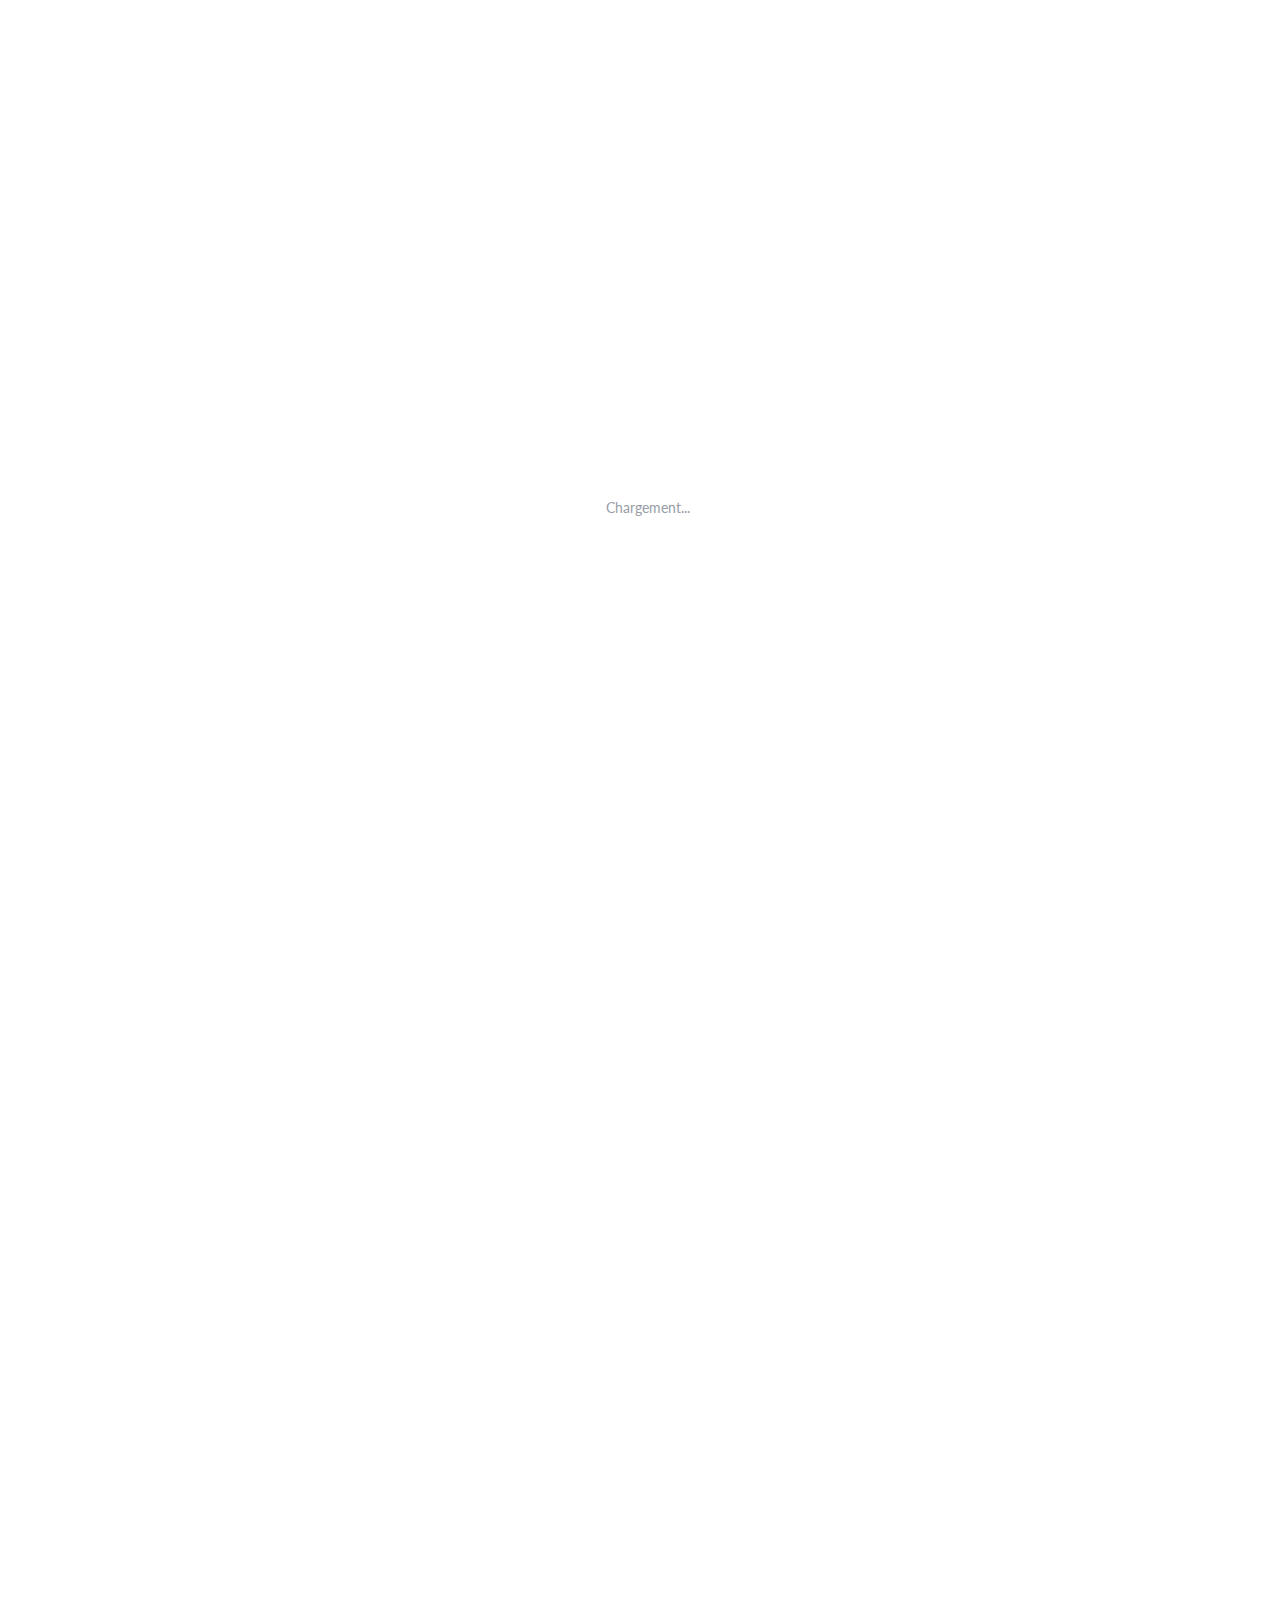
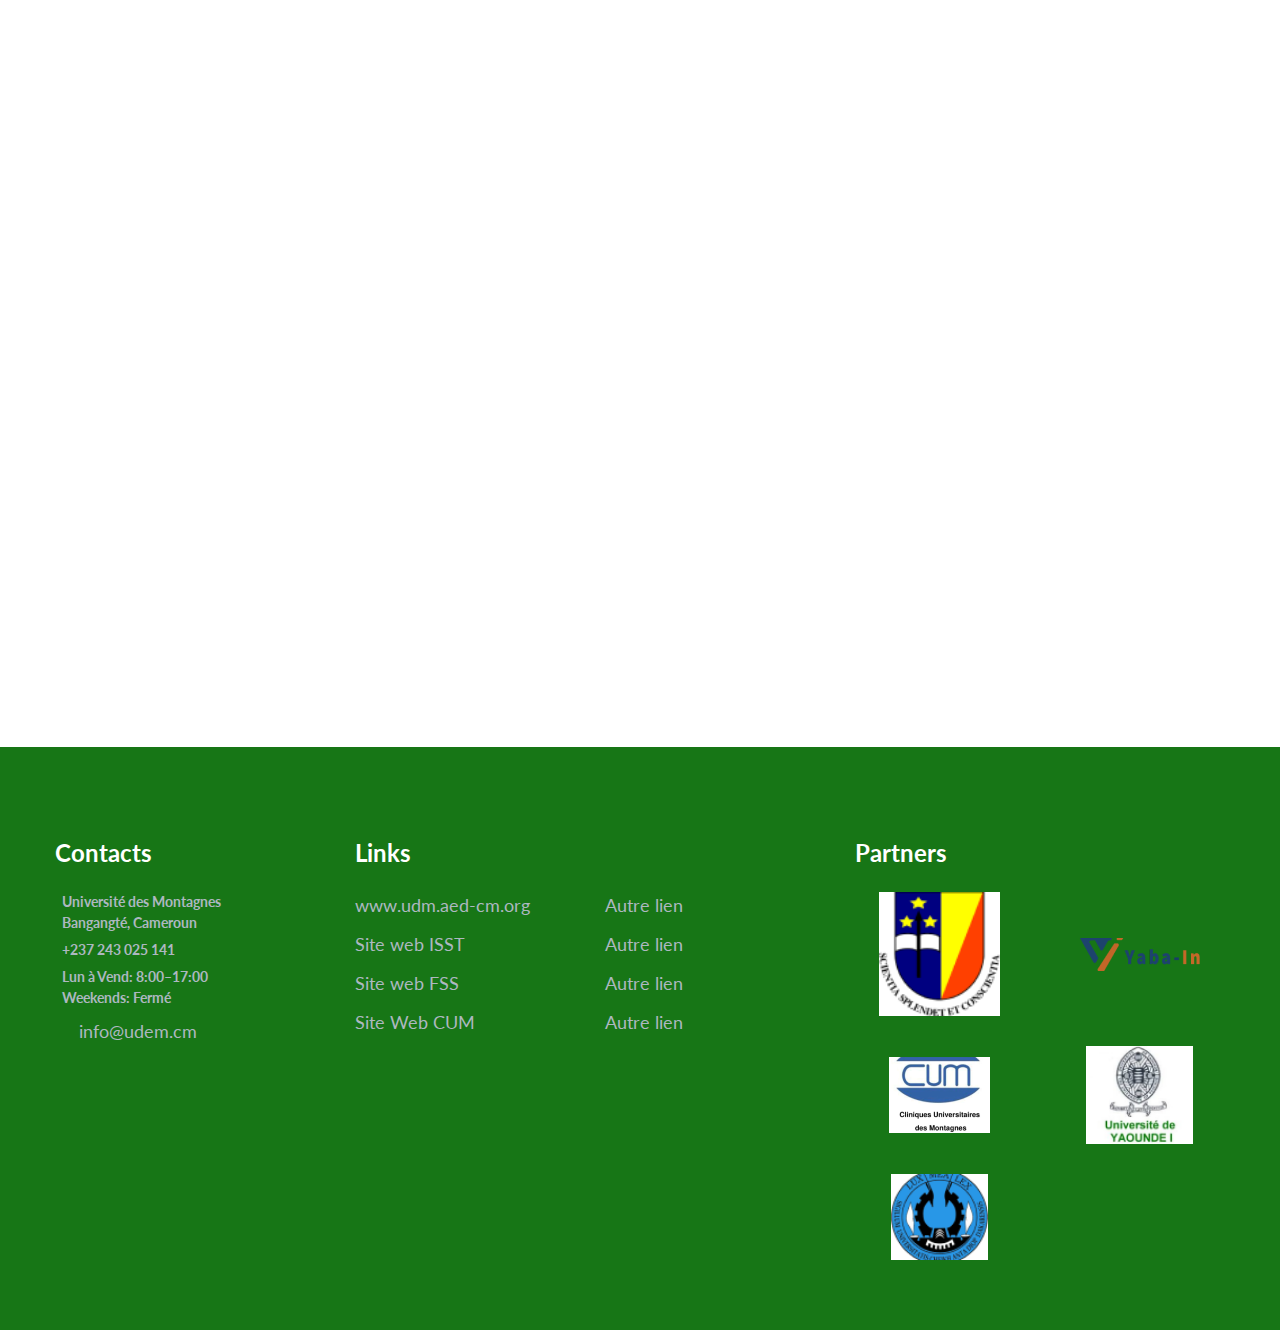
==== about.html @ 1dc8cfbf "Add files via upload" ====
<!DOCTYPE html>
<html class="wide wow-animation" lang="en">
  <head>
    <title>About</title>
    <meta charset="utf-8">
    <meta name="viewport" content="width=device-width, height=device-height, initial-scale=1.0">
    <meta http-equiv="X-UA-Compatible" content="IE=edge">
    <link rel="icon" href="images/icon.png" type="image/x-icon">
    <link rel="stylesheet" type="text/css" href="//fonts.googleapis.com/css?family=Lato:300,300i,400,400i,700,900">
    <link rel="stylesheet" href="css/bootstrap.css">
    <link rel="stylesheet" href="css/fonts.css">
    <link rel="stylesheet" href="css/style.css">
    <style>.ie-panel{display: none;background: #212121;padding: 10px 0;box-shadow: 3px 3px 5px 0 rgba(0,0,0,.3);clear: both;text-align:center;position: relative;z-index: 1;} html.ie-10 .ie-panel, html.lt-ie-10 .ie-panel {display: block;}</style>
  </head>
  <body>
    <div class="ie-panel"><a href="http://windows.microsoft.com/en-US/internet-explorer/"><img src="images/ie8-panel/warning_bar_0000_us.jpg" height="42" width="820" alt="You are using an outdated browser. For a faster, safer browsing experience, upgrade for free today."></a></div>
    <div class="preloader">
      <div class="preloader-body">
        <div class="loader">
          <div></div>
          <div></div>
          <div></div>
          <div></div>
          <div></div>
          <div></div>
          <div></div>
          <div></div>
          <div></div>
        </div>
        <p>Chargement...</p>
      </div>
    </div>
    <div class="page">
      <header class="section page-header rd-navbar-transparent-wrap">
        <!--RD Navbar-->
        <div class="rd-navbar-wrap">
          <nav class="rd-navbar rd-navbar-transparent" data-layout="rd-navbar-fixed" data-sm-layout="rd-navbar-fixed" data-md-layout="rd-navbar-fixed" data-md-device-layout="rd-navbar-fixed" data-lg-layout="rd-navbar-static" data-lg-device-layout="rd-navbar-static" data-xl-layout="rd-navbar-static" data-xl-device-layout="rd-navbar-static" data-lg-stick-up-offset="44px" data-xl-stick-up-offset="44px" data-xxl-stick-up-offset="44px" data-lg-stick-up="true" data-xl-stick-up="true" data-xxl-stick-up="true">
            <div class="rd-navbar-collapse-toggle rd-navbar-fixed-element-1" data-rd-navbar-toggle=".rd-navbar-collapse"><span></span></div>
            <div class="rd-navbar-aside-outer rd-navbar-collapse">
              <div class="rd-navbar-aside">
                <div class="rd-navbar-info">
                  <div class="icon novi-icon mdi mdi-phone"></div><a href="tel:#">+237 243 025 141</a>
                </div>
                <ul class="list-lined">
                  <li><a href="#">S'inscrire</a></li>
                  
                </ul>
              </div>
            </div>
            <div class="rd-navbar-main-outer">
              <div class="rd-navbar-main-inner">
                <div class="rd-navbar-main">
                  <!--RD Navbar Panel-->
                  <div class="rd-navbar-panel">
                    <!--RD Navbar Toggle-->
                    <button class="rd-navbar-toggle" data-rd-navbar-toggle=".rd-navbar-nav-wrap"><span></span></button>
                    <!--RD Navbar Brand-->
                    <div class="rd-navbar-brand">
                      <!--Brand--><a class="brand" href="index.html"><img class="brand-logo-dark" src="images/logo_IEA.png" alt="" width="146" height="22"/><img class="brand-logo-light" src="images/logo_IEA.png" alt="" style="width: 5em; height: 5em; "/></a>
                    </div>
                  </div>
                  <div class="rd-navbar-main-element">
                    <div class="rd-navbar-nav-wrap">
                      <ul class="rd-navbar-nav">
                        <li class="rd-nav-item"><a class="rd-nav-link" href="index.html">Accueil</a>
                        </li>
                        <li class="rd-nav-item active"><a class="rd-nav-link" href="about.html">A Propos</a>
                        </li>
                        <li class="rd-nav-item"><a class="rd-nav-link" href="typography.html">Formations</a>
                        </li>
                        <li class="rd-nav-item"><a class="rd-nav-link" href="Allumny.html">Allumni</a>
                        </li>
                        <li class="rd-nav-item"><a class="rd-nav-link" href="contacts.html">Contacts</a>
                        </li>
                      </ul>
                    </div>
                  </div>
                </div>
              </div>
            </div>
          </nav>
        </div>
        <div class="rd-navbar-bg novi-background bg-image" style="background-image: url(images/Entete.jpg); height: 110px;"></div>
      </header>
      <!-- Breadcrumbs-->
      <section class="breadcrumbs-custom bg-image novi-background bg-primary">
        <div class="container">
          <ul class="breadcrumbs-custom-path">
            <li><a href="index.html">Accueil</a></li>
            <li class="active">A Propos</li>
          </ul>
        </div>
      </section>
      <!-- Our Story-->
      <section class="section section-lg bg-default">
        <div class="container">
          <h2><span class="text-light">Notre</span> Histoire</h2>
          <div class="row row-30 justify-content-xl-between">
            <div class="col-md-6 col-xl-6">
              <p class="big">L'Université des Montagnes (UdM) est une université privée située à  Bangangté, dans la région de l'Ouest du Cameroun. Fondée en 2000, elle  est gérée par l'Association pour l'Éducation et le Développement (AED),  une association à but non lucratif .</p>
              <div class="box-shadow-2">
                <div class="box-shadow-header">
                  <div class="unit flex-column flex-md-row">
                    <div class="unit-left">
                      <div class="heading-5">Jour</div>
                    </div>
                    <div class="unit-body">
                      <p>L'Institut d'études africaines, des sciences sociales et de management a été inaugurée en octobre 2016.</p>
                    </div>
                  </div>
                </div><img class="img-responsive" src="images/about-1-569x338.jpg" alt="" width="569" height="169"/>
              </div>
            </div>
            <div class="col-md-6 col-xl-5">
              <ul class="list-lg">
                <li>
                  <div class="heading-5">Octobre 2000</div>
                  <p class="p-offset-1">Les premières études de l'université ont commencé en octobre 2000 avec  43 étudiants. Entre 2011 et 2012, le nombre d'étudiants inscrits est  passé à 1757.</p>
                </li>
                <li>
                  <div class="heading-5">30 novembre 2011</div>
                  <p class="p-offset-1"> l'institution avait obtenu le diplôme de 176 médecins, 18 médecins en  pharmacie, 64 titulaires d'un baccalauréat en informatique et réseau, 91  titulaires d'un baccalauréat en génie biomédical et 48 titulaires d'un  baccalauréat en réseaux de télécommunications.</p>
                </li>
                <li>
                  <div class="heading-5">2013-2014</div>
                  <p class="p-offset-1">Les diplômés de l'UdM poursuivent actuellement d'autres études dans de nombreuses autres universités du monde. À  partir de l'année universitaire 2013-2014, sept nouvelles spécialités  universitaires sont devenues disponibles à l'UdM:</p>
                </li>
                <!-- <li><a class="button button-primary" href="#">lire plus</a></li> -->
              </ul>
            </div>
          </div>
        </div>
      </section>
      <!-- Our Principles-->
      <section class="section section-lg bg-gray-100">
        <div class="container text-center text-lg-left">
          <h2><span class="text-light">Nos </span> Principes</h2>
          <div class="row row-30 number-counter-2">
            <div class="col-md-4">
              <div class="box-numbered-left unit">
                <div class="unit-left">
                  <div class="index-counter "></div>
                </div>
                 <div class="unit-body">
                   <h5 class="title ">Confiance</h5>
                   <div class="content text-appear">La confiance est le fondement de toutes nos relations au sein de l'institut. Nous croyons en la transparence, en la communication ouverte et en la collaboration mutuelle. En favorisant un environnement de confiance, nous encourageons la prise de risques intellectuels, l'innovation et le développement personnel.</div>
                 </div>
                 
              </div>
            </div>
            <div class="col-md-4">
              <div class="box-numbered-left unit">
                <div class="unit-left">
                  <div class="index-counter"></div>
                </div>
                <div class="unit-body">
                  <h5 class="title">Intégrité</h5>
                  <div class="content text-appear">L'intégrité est au cœur de notre engagement envers l'excellence académique et la recherche de pointe. Nous attendons de chaque membre de notre communauté qu'il agisse avec honnêteté, équité et respect envers autrui. Nous valorisons la rigueur intellectuelle, la véracité des informations et le respect des normes éthiques les plus élevées.</div>
                </div>
              </div>
            </div>
            <div class="col-md-4">
              <div class="box-numbered-left unit">
                <div class="unit-left">
                  <div class="index-counter"></div>
                </div>
                <div class="unit-body">
                  <h5 class="title">Honnêteté</h5>
                  <div class="content text-appear">L'honnêteté est essentielle pour maintenir la crédibilité et la réputation de notre faculté. Nous promouvons une culture de responsabilité personnelle où chacun est encouragé à reconnaître ses erreurs, à apprendre de ses expériences et à agir de manière juste et éthique dans toutes ses interactions.</div>
                </div>
              </div>
            </div>
          </div>
        </div>
      </section>
      <!-- Our Clients-->
      <section class="section section-lg bg-gray-800">
        <div class="container text-center text-xl-left">
          <h2>Petite <span class="text-light">Gallerie</span></h2>
          <div class="owl-carousel owl-carousel-4 text-center" data-items="1" data-sm-items="3" data-md-items="4" data-lg-items="5" data-xl-items="6" data-dots="true" data-nav="false" data-stage-padding="15" data-loop="false" data-margin="30" data-mouse-drag="false">
            <div class="item gallery-img"><img src="images/gallerie1.jpg" alt="" width="133" height="32"/></div>
            <div class="item gallery-img"><img src="images/gallerie2.jpg" alt="" width="117" height="30"/></div>
            <div class="item gallery-img"><img src="images/gallerie3.jpg" alt="" width="147" height="35"/></div>
            <div class="item gallery-img"><img src="images/gallerie4.jpg" alt="" width="139" height="32"/></div>
            <div class="item gallery-img"><img src="images/gallerie5.jpg" alt="" width="123" height="33"/></div>
            <div class="item gallery-img"><img src="images/gallerie6.jpg" alt="" width="151" height="36"/></div>
            <div class="item gallery-img"><img src="images/gallerie7.jpg" alt="" width="151" height="36"/></div>
            <div class="item gallery-img"><img src="images/gallerie8.jpg" alt="" width="151" height="36"/></div>
            <div class="item gallery-img"><img src="images/gallerie9.jpg" alt="" width="147" height="35"/></div>
            <div class="item gallery-img"><img src="images/gallerie10.jpg" alt="" width="147" height="35"/></div>
            <div class="item gallery-img"><img src="images/gallerie11.jpg" alt="" width="147" height="35"/></div>
          </div>
        </div>
      </section>
      <!-- Our Team-->
      <section class="section section-lg bg-default">
        <div class="container text-center text-lg-left">
          <h2><span class="text-light">Equipe</span> Pédagogique</h2>
          <div class="row row-40">
            <div class="col-md-6 ">
              <div class="team-box-left">
                <div class="team-meta unit align-items-center">
                  <div class="unit-left"><img class="img" src="images/testimonials-1-138x138.jpg" alt="" width="138" height="69"/>
                  </div>
                  <div class="unit-body">
                    <h5 class="title">Mme SOLANGE TIENTCHEU</h5>
                    <div class="subtitle">Sécretaire </div>
                  </div>
                </div>
                <!-- <div class="content">Info à ajouter si besoin...</div> -->
              </div>
            </div>
            <div class="col-md-6">
              <div class="team-box-left">
                <div class="team-meta unit align-items-center">
                  <div class="unit-left"><img class="img" src="images/testimonials-2-138x138.jpg" alt="" width="138" height="69"/>
                  </div>
                  <div class="unit-body">
                    <h5 class="title">Dr NGAWA MBAHO CARLINE LILIANE</h5>
                    <div class="subtitle">Coordonatrice</div>
                  </div>
                </div>
                <!-- <div class="content">Info à ajouter si besoin...</div> -->
              </div>
            </div>
            
          </div>
          
        </div>
       
          </div>
        </div>
      </div>
    </div>
      </section>
      <footer class="section footer-classic">
        <div class="footer-inner-1">
          <div class="container">
            <div class="row row-40">
              <div class="col-md-5 col-lg-3">
                <h5>Contacts</h5>
                <ul class="contact-list font-weight-bold">
                  <li>
                    <div class="unit unit-spacing-xs">
                      <div class="unit-left">
                        <div class="icon icon-sm icon-primary novi-icon mdi mdi-map-marker"></div>
                      </div>
                      <div class="unit-body"><a href="#">Université des Montagnes <br>Bangangté, Cameroun</a></div>
                    </div>
                  </li>
                  <li>
                    <div class="unit unit-spacing-xs">
                      <div class="unit-left">
                        <div class="icon icon-sm icon-primary novi-icon mdi mdi-phone"></div>
                      </div>
                      <div class="unit-body"><a href="tel:#">+237 243 025 141</a></div>
                    </div>
                  </li>
                  <li>
                    <div class="unit unit-spacing-xs">
                      <div class="unit-left">
                        <div class="icon icon-sm icon-primary novi-icon mdi mdi-clock"></div>
                      </div>
                      <div class="unit-body">
                        <ul class="list-0">
                          <li>Lun à Vend: 8:00–17:00</li>
                          <li>Weekends: Fermé</li>
                        </ul>
                      </div>
                    </div>
                  </li>
                </ul><a class="d-inline-block big" href="mailto:#">info@udem.cm</a>
              </div>
              <div class="col-md-6 col-lg-5">
                <h5>Links</h5>
                <div class="row row-5 justify-content-between">
                  <div class="col-sm-6">
                    <ul class="footer-list big">
                      <li><a href="#"> www.udm.aed-cm.org</a></li>
                      <li><a href="#">Site web ISST</a></li>
                      <li><a href="#">Site web FSS</a></li>
                      <li><a href="#">Site Web CUM</a></li>
                     
                    </ul>
                  </div>
                  <div class="col-sm-4 col-lg-6 col-xxl-5">
                    <ul class="footer-list big">
                      <li><a href="#">Autre lien</a></li>
                      <li><a href="#">Autre lien</a></li>
                      <li><a href="#">Autre lien</a></li>
                      <li><a href="#">Autre lien</a></li>
                     
                    </ul>
                  </div>
                </div>
              </div>
              <div class="col-md-12 col-lg-4">
                <h5>Partners</h5>
                <div class="row row-30 align-items-center text-center">
                  <div class="col-6 col-md-4 col-lg-6"><a class="link-image" href="#"><img src="images/partener2.png" alt="" width="121" height="34"/></a></div>
                  <div class="col-6 col-md-4 col-lg-6"><a class="link-image" href="#"><img src="images/yaba-in.png" alt="" width="121" height="16"/></a></div>
                  <div class="col-6 col-md-4 col-lg-6"><a class="link-image" href="#"><img src="images/CUM.png" alt="" width="101" height="38"/></a></div>
                  <div class="col-6 col-md-4 col-lg-6"><a class="link-image" href="#"><img src="images/partener1.png" alt="" width="107" height="26"/></a></div>
                  <div class="col-6 col-md-4 col-lg-6"><a class="link-image" href="#"><img src="images/partener3.png" alt="" width="97" height="26"/></a></div>
                </div>
              </div>
            </div>
          </div>
        </div>
      </footer> 
    </div>
    <div class="snackbars" id="form-output-global"></div>
    <script src="js/core.min.js"></script>
    <script src="js/script.js"></script>
  </body>
</html>
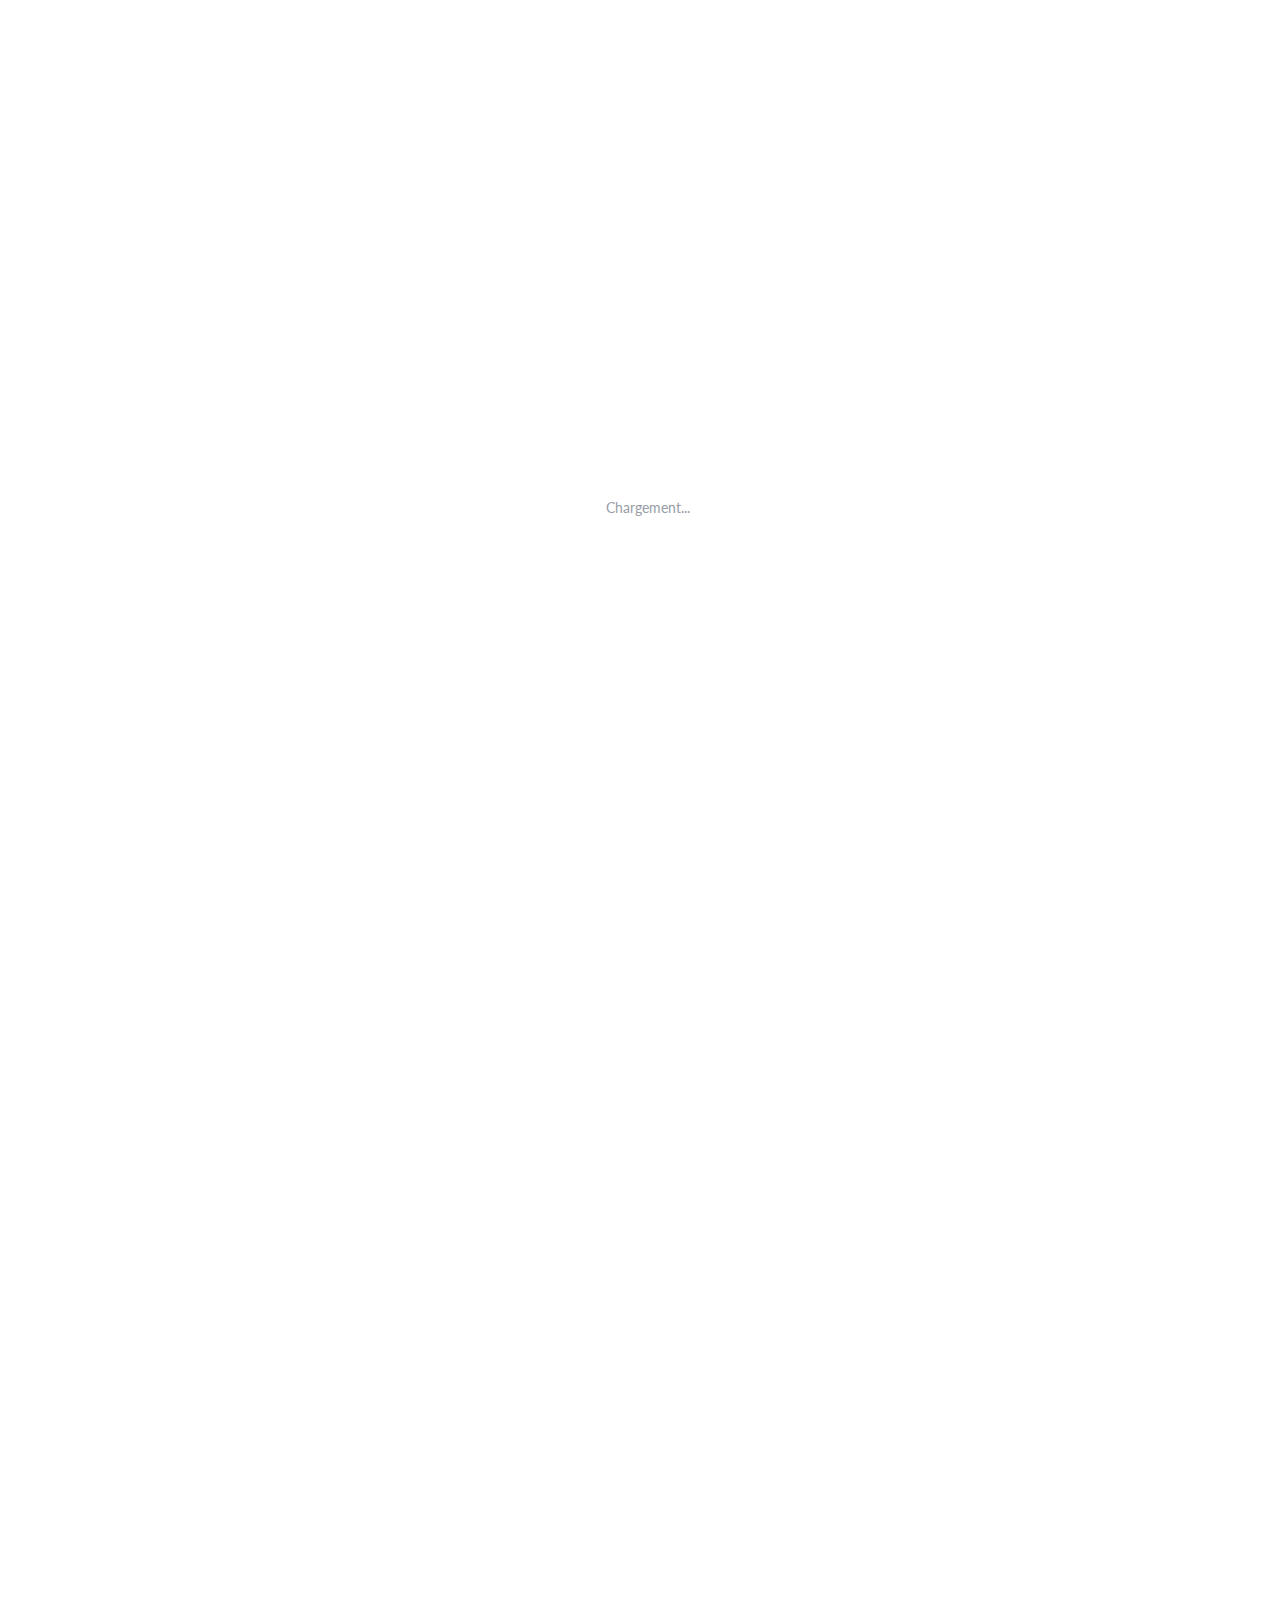
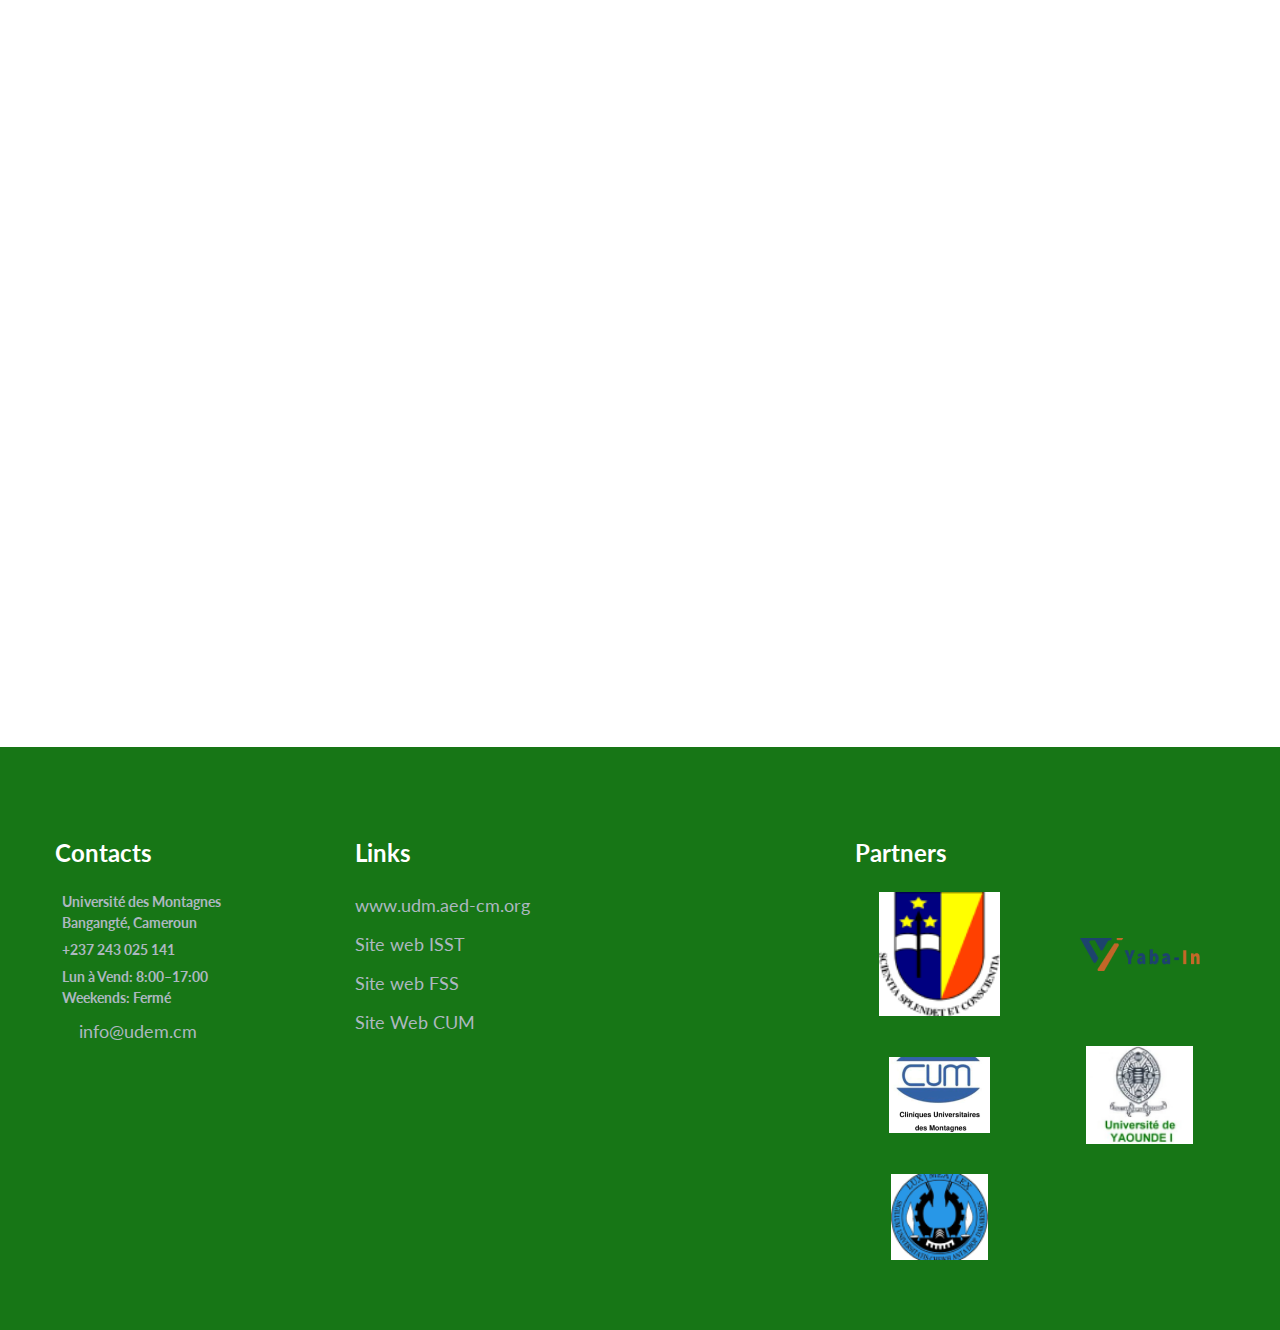
==== commit 09713ad7: "jnfs" ====
--- a/about.html
+++ b/about.html
@@ -197,6 +197,20 @@
         <div class="container text-center text-lg-left">
           <h2><span class="text-light">Equipe</span> Pédagogique</h2>
           <div class="row row-40">
+            <div class="col-md-6">
+              <div class="team-box-left">
+                <div class="team-meta unit align-items-center">
+                  <div class="unit-left"><img class="img" src="images/testimonials-2-138x138.jpg" alt="" width="138" height="69"/>
+                  </div>
+                  <div class="unit-body">
+                    <h5 class="title">Dr NGAWA MBAHO CARLINE LILIANE</h5>
+                    <div class="subtitle">Coordonatrice</div>
+                  </div>
+                </div>
+                <!-- <div class="content">Info à ajouter si besoin...</div> -->
+              </div>
+            </div>
+
             <div class="col-md-6 ">
               <div class="team-box-left">
                 <div class="team-meta unit align-items-center">
@@ -210,19 +224,7 @@
                 <!-- <div class="content">Info à ajouter si besoin...</div> -->
               </div>
             </div>
-            <div class="col-md-6">
-              <div class="team-box-left">
-                <div class="team-meta unit align-items-center">
-                  <div class="unit-left"><img class="img" src="images/testimonials-2-138x138.jpg" alt="" width="138" height="69"/>
-                  </div>
-                  <div class="unit-body">
-                    <h5 class="title">Dr NGAWA MBAHO CARLINE LILIANE</h5>
-                    <div class="subtitle">Coordonatrice</div>
-                  </div>
-                </div>
-                <!-- <div class="content">Info à ajouter si besoin...</div> -->
-              </div>
-            </div>
+            
             
           </div>
           
@@ -283,7 +285,7 @@
                      
                     </ul>
                   </div>
-                  <div class="col-sm-4 col-lg-6 col-xxl-5">
+                  <!-- <div class="col-sm-4 col-lg-6 col-xxl-5">
                     <ul class="footer-list big">
                       <li><a href="#">Autre lien</a></li>
                       <li><a href="#">Autre lien</a></li>
@@ -291,7 +293,7 @@
                       <li><a href="#">Autre lien</a></li>
                      
                     </ul>
-                  </div>
+                  </div> -->
                 </div>
               </div>
               <div class="col-md-12 col-lg-4">
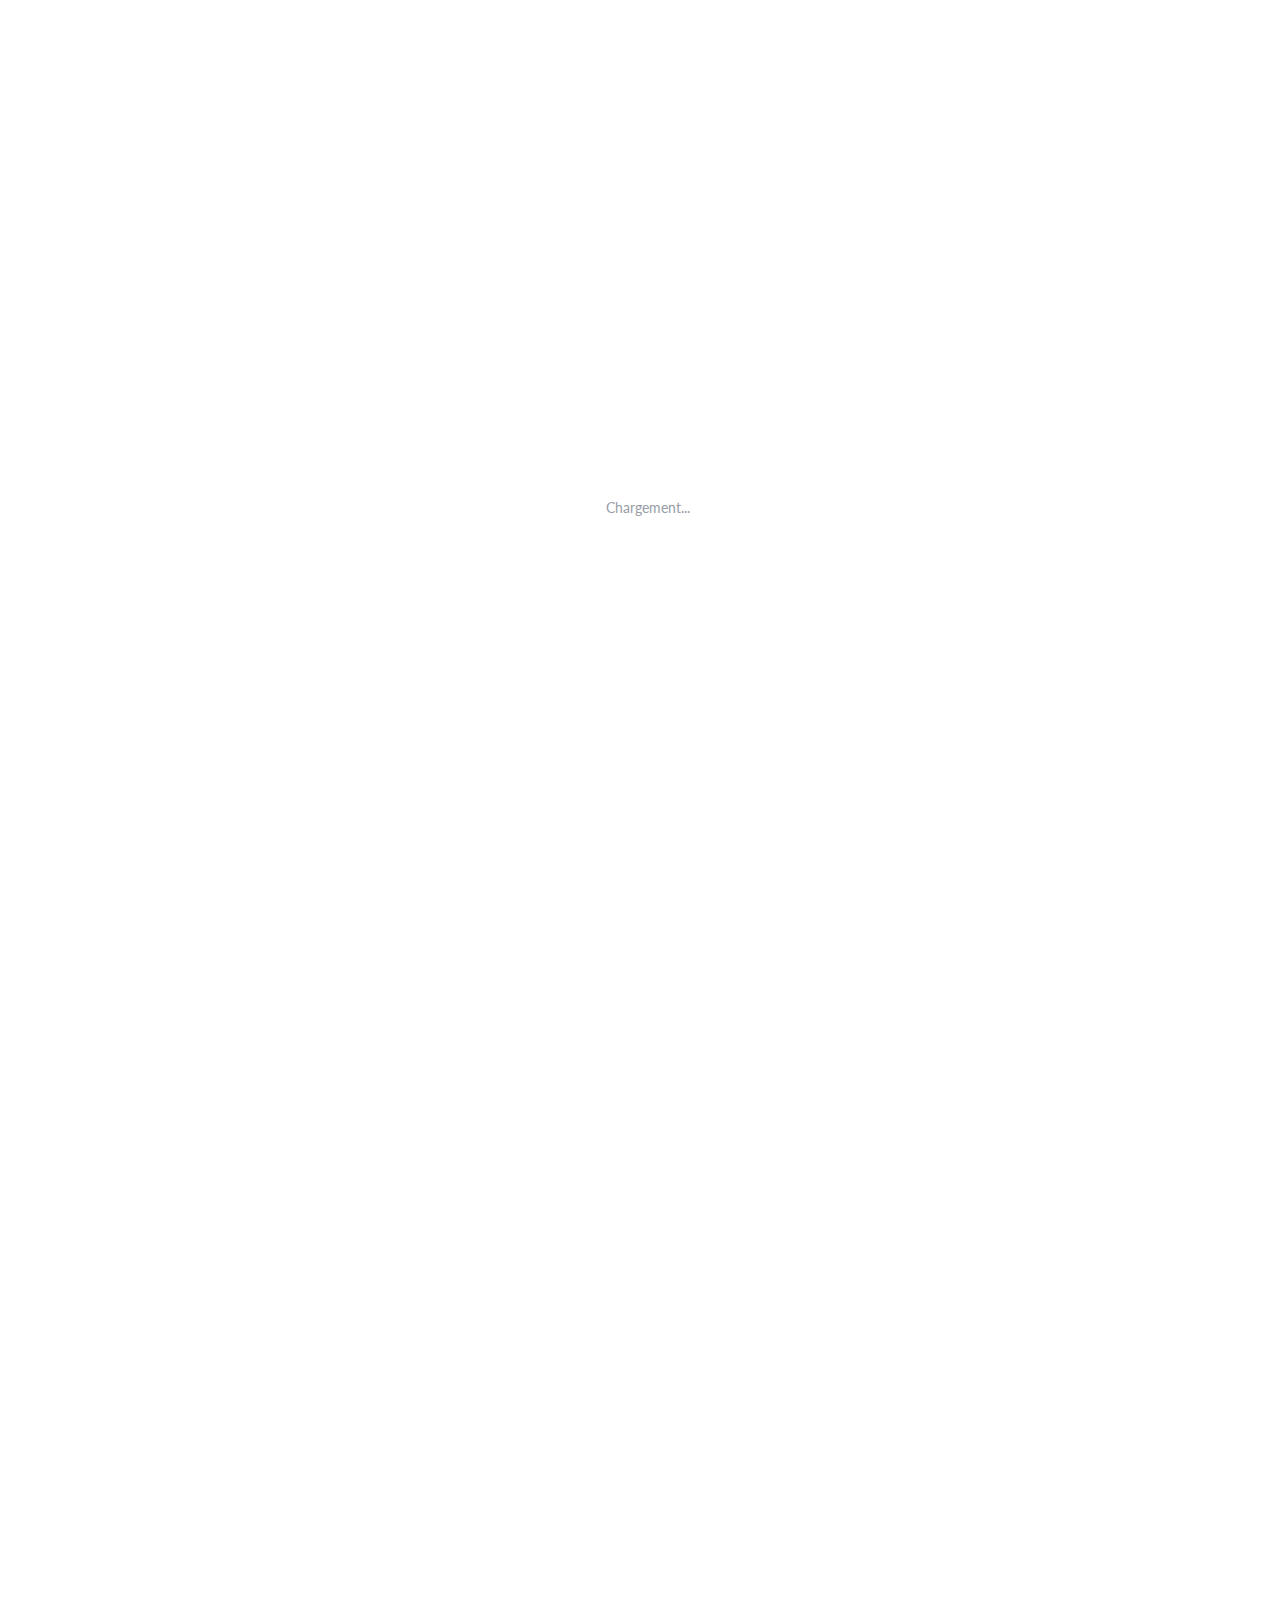
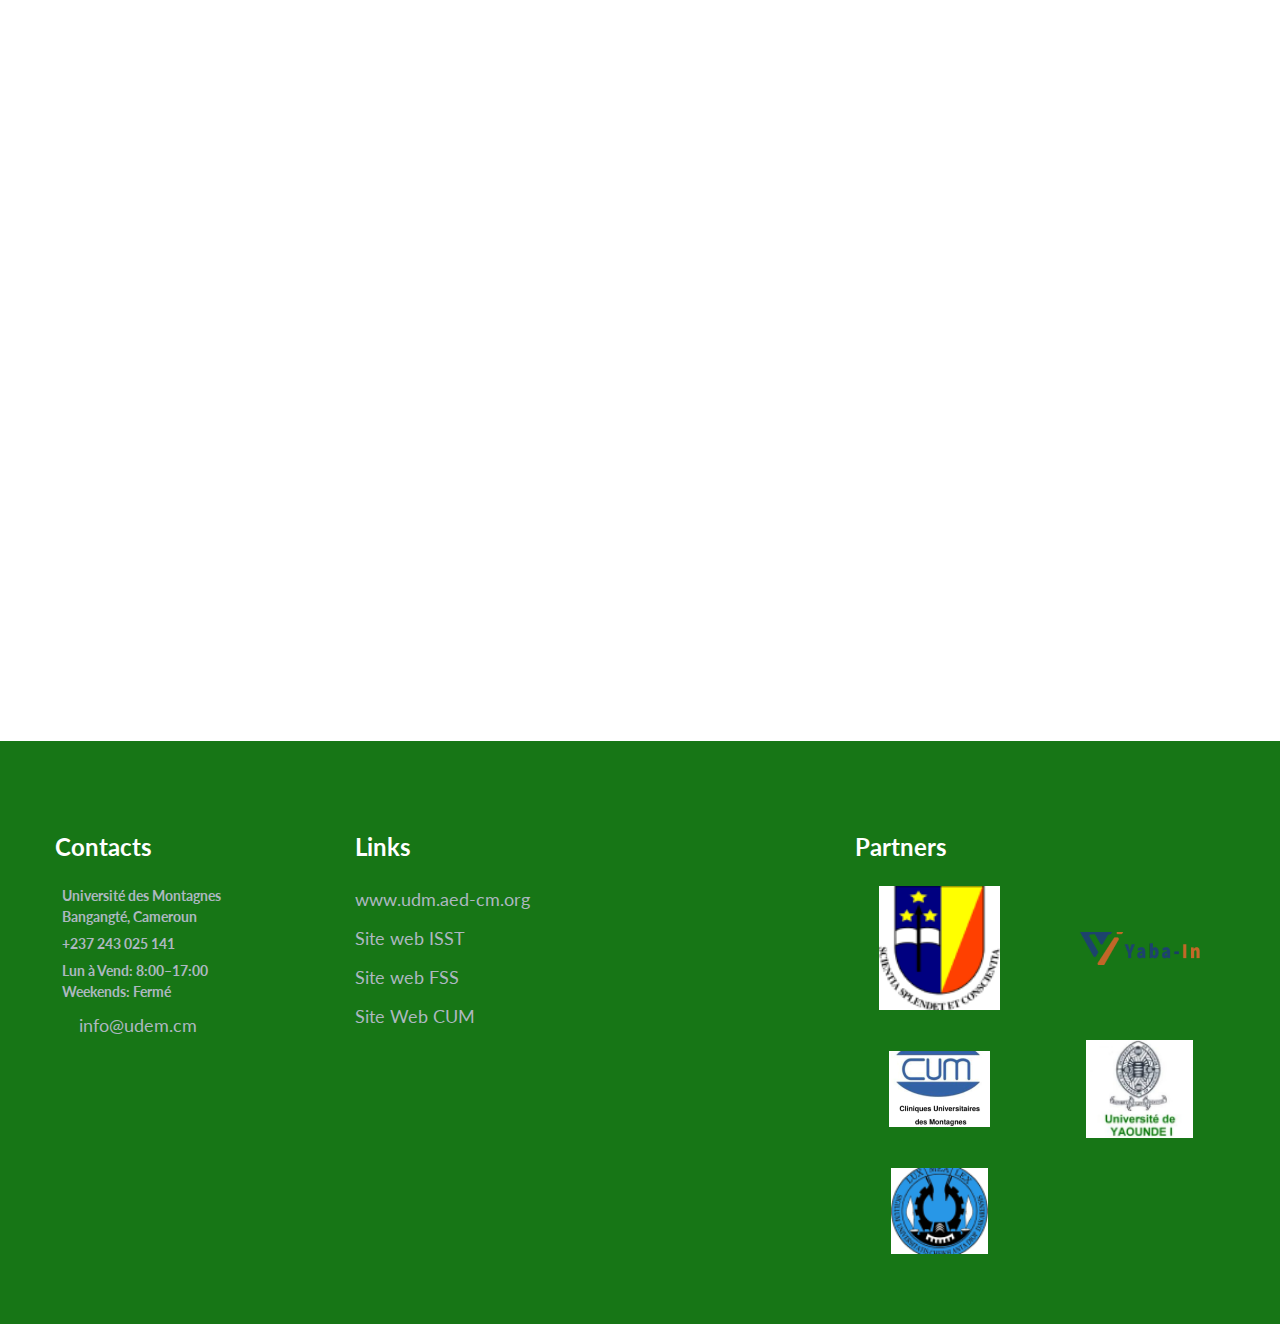
==== commit 99114684: "sie" ====
--- a/about.html
+++ b/about.html
@@ -200,7 +200,7 @@
             <div class="col-md-6">
               <div class="team-box-left">
                 <div class="team-meta unit align-items-center">
-                  <div class="unit-left"><img class="img" src="images/testimonials-2-138x138.jpg" alt="" width="138" height="69"/>
+                  <div class="unit-left"><img class="img" src="images/Cordo.png" alt="" width="130" height="130"/>
                   </div>
                   <div class="unit-body">
                     <h5 class="title">Dr NGAWA MBAHO CARLINE LILIANE</h5>
@@ -214,7 +214,7 @@
             <div class="col-md-6 ">
               <div class="team-box-left">
                 <div class="team-meta unit align-items-center">
-                  <div class="unit-left"><img class="img" src="images/testimonials-1-138x138.jpg" alt="" width="138" height="69"/>
+                  <div class="unit-left"><img class="img" src="images/Icon_inconnu.png" alt="" width="130" height="130"/>
                   </div>
                   <div class="unit-body">
                     <h5 class="title">Mme SOLANGE TIENTCHEU</h5>
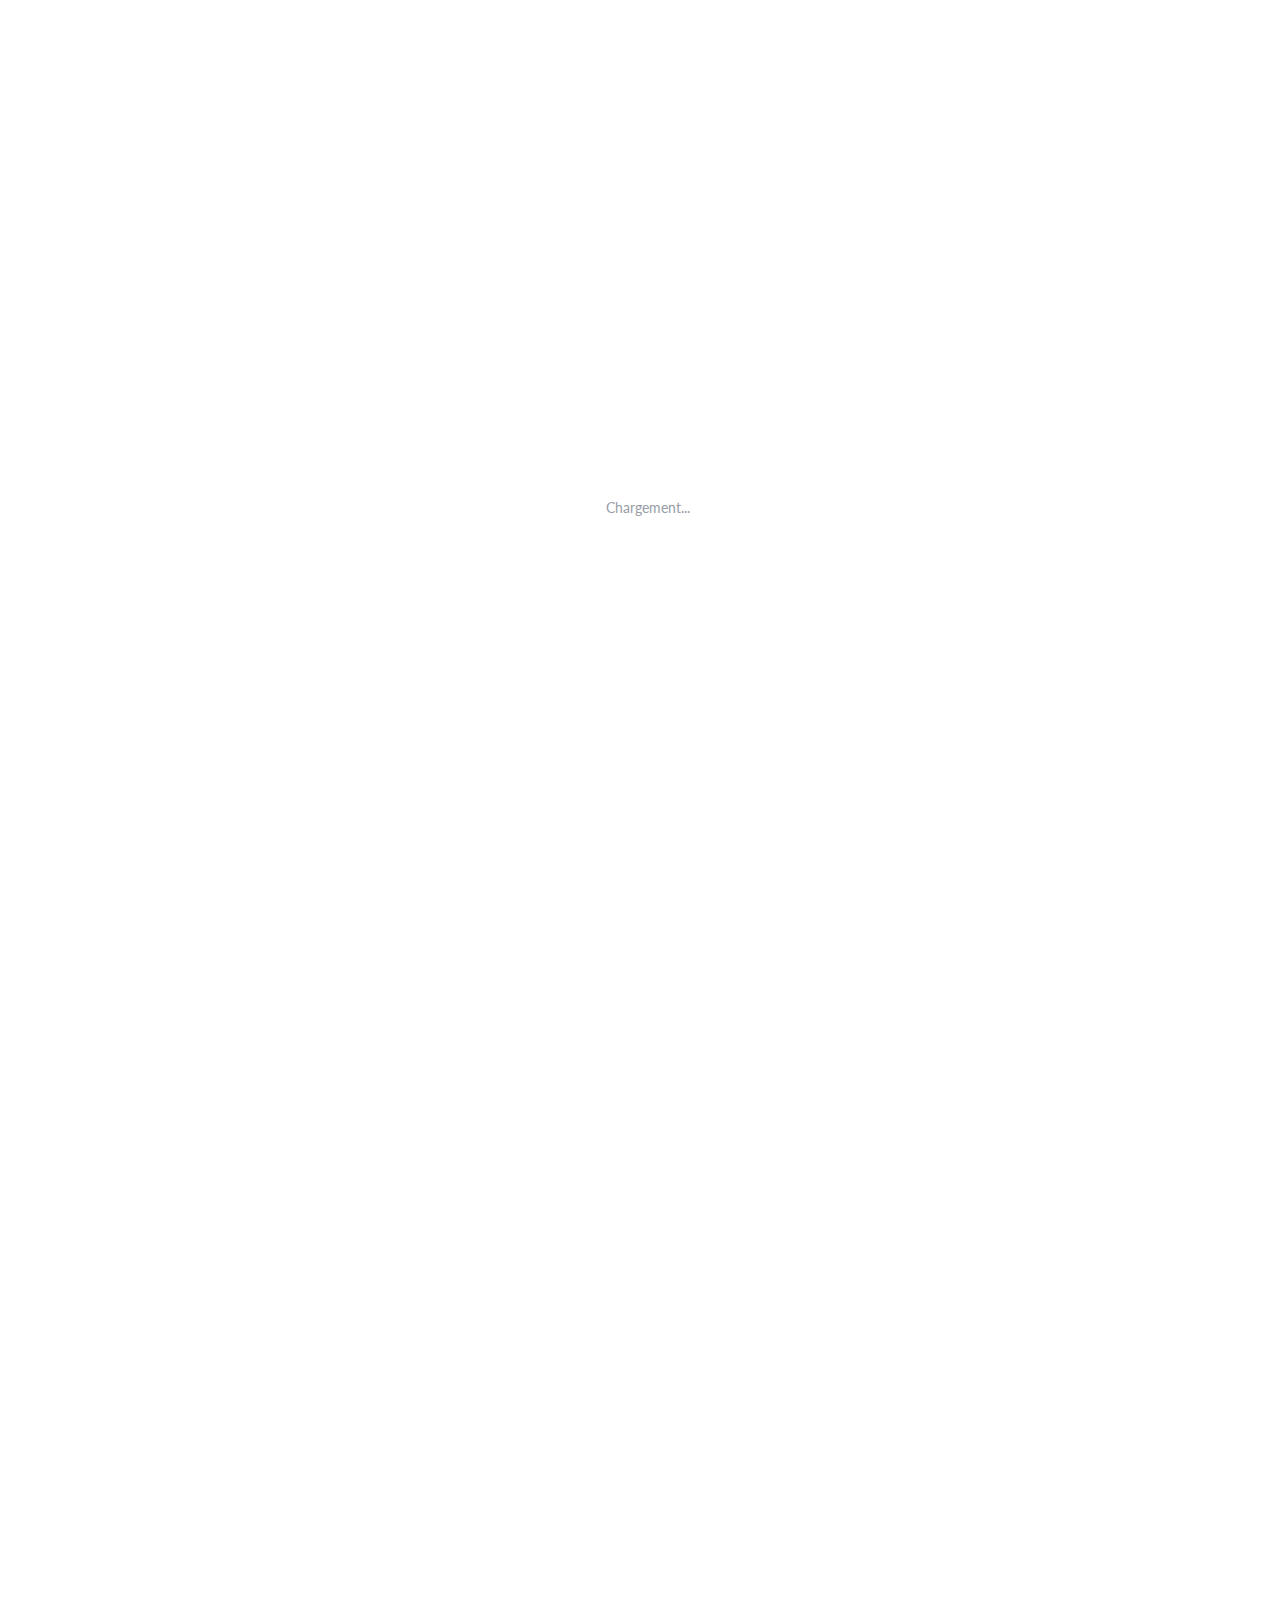
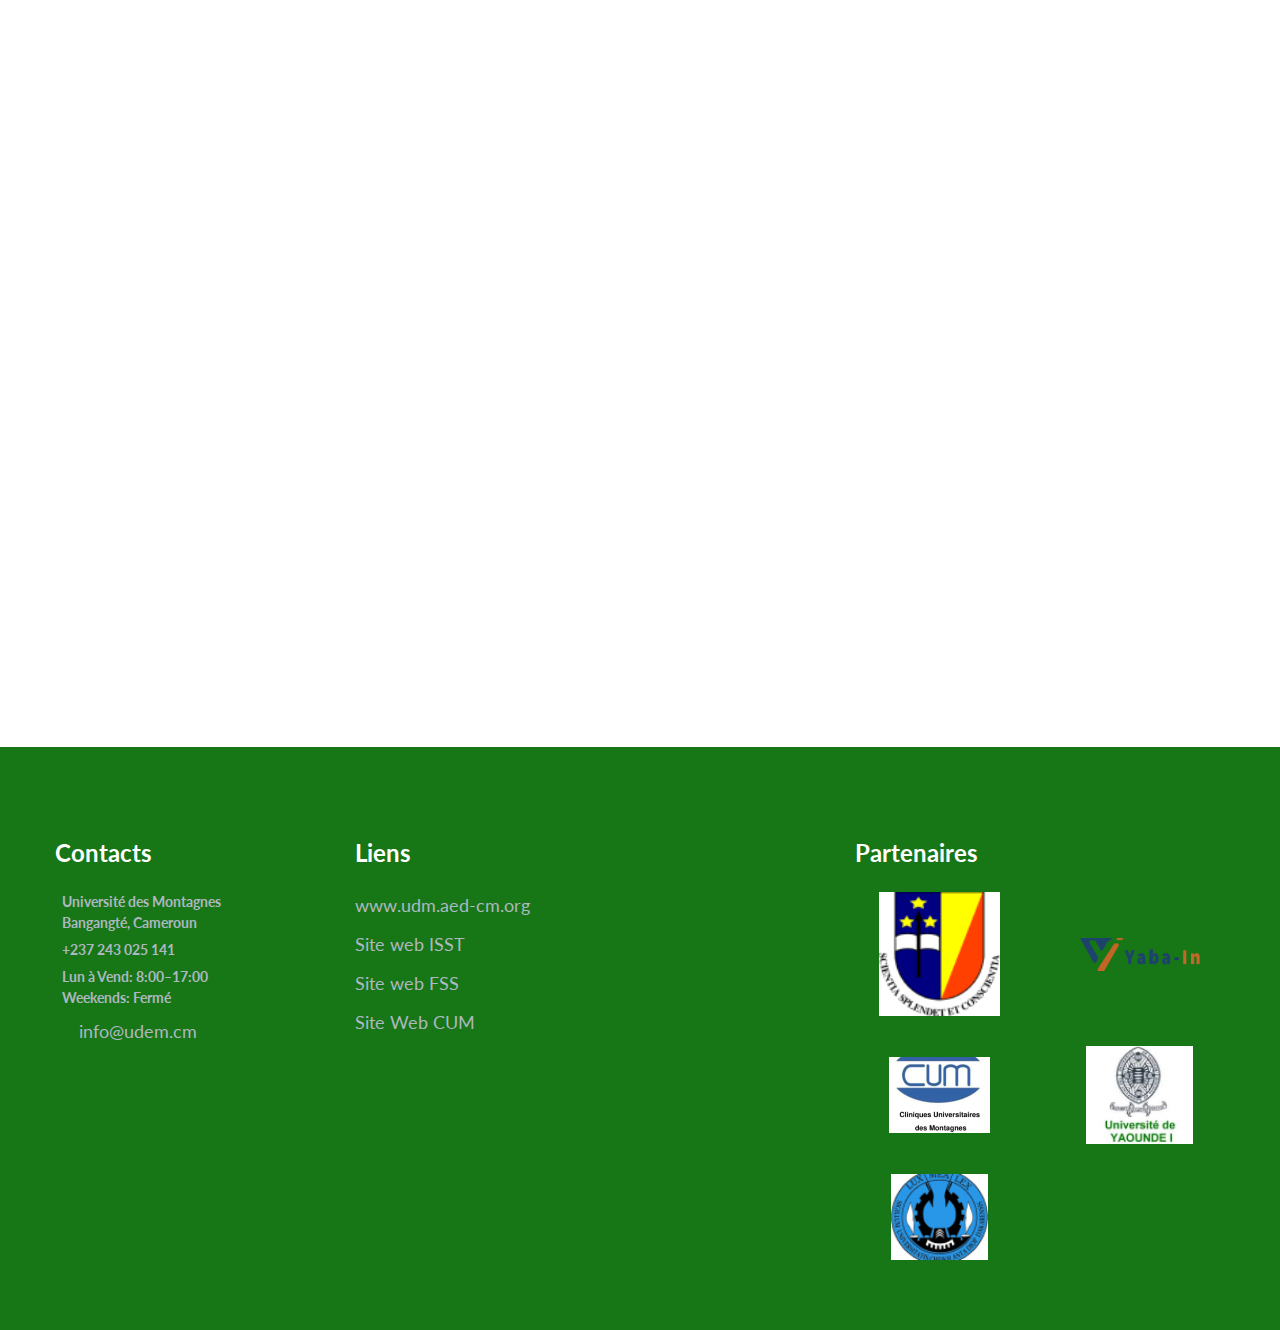
==== commit 885f2929: "Add files via upload" ====
--- a/about.html
+++ b/about.html
@@ -68,7 +68,7 @@
                         </li>
                         <li class="rd-nav-item"><a class="rd-nav-link" href="typography.html">Formations</a>
                         </li>
-                        <li class="rd-nav-item"><a class="rd-nav-link" href="Allumny.html">Allumni</a>
+                        <li class="rd-nav-item"><a class="rd-nav-link" href="Allumny.html">Alumni</a>
                         </li>
                         <li class="rd-nav-item"><a class="rd-nav-link" href="contacts.html">Contacts</a>
                         </li>
@@ -200,7 +200,7 @@
             <div class="col-md-6">
               <div class="team-box-left">
                 <div class="team-meta unit align-items-center">
-                  <div class="unit-left"><img class="img" src="images/Cordo.png" alt="" width="130" height="130"/>
+                  <div class="unit-left"><img class="img" src="images/Cordo.png" alt="" width="138" height="69"/>
                   </div>
                   <div class="unit-body">
                     <h5 class="title">Dr NGAWA MBAHO CARLINE LILIANE</h5>
@@ -214,7 +214,7 @@
             <div class="col-md-6 ">
               <div class="team-box-left">
                 <div class="team-meta unit align-items-center">
-                  <div class="unit-left"><img class="img" src="images/Icon_inconnu.png" alt="" width="130" height="130"/>
+                  <div class="unit-left"><img class="img" src="images/Icon_inconnu.png" alt="" width="138" height="69"/>
                   </div>
                   <div class="unit-body">
                     <h5 class="title">Mme SOLANGE TIENTCHEU</h5>
@@ -224,7 +224,7 @@
                 <!-- <div class="content">Info à ajouter si besoin...</div> -->
               </div>
             </div>
-            
+           
             
           </div>
           
@@ -274,7 +274,7 @@
                 </ul><a class="d-inline-block big" href="mailto:#">info@udem.cm</a>
               </div>
               <div class="col-md-6 col-lg-5">
-                <h5>Links</h5>
+                <h5>Liens</h5>
                 <div class="row row-5 justify-content-between">
                   <div class="col-sm-6">
                     <ul class="footer-list big">
@@ -297,7 +297,7 @@
                 </div>
               </div>
               <div class="col-md-12 col-lg-4">
-                <h5>Partners</h5>
+                <h5>Partenaires</h5>
                 <div class="row row-30 align-items-center text-center">
                   <div class="col-6 col-md-4 col-lg-6"><a class="link-image" href="#"><img src="images/partener2.png" alt="" width="121" height="34"/></a></div>
                   <div class="col-6 col-md-4 col-lg-6"><a class="link-image" href="#"><img src="images/yaba-in.png" alt="" width="121" height="16"/></a></div>
